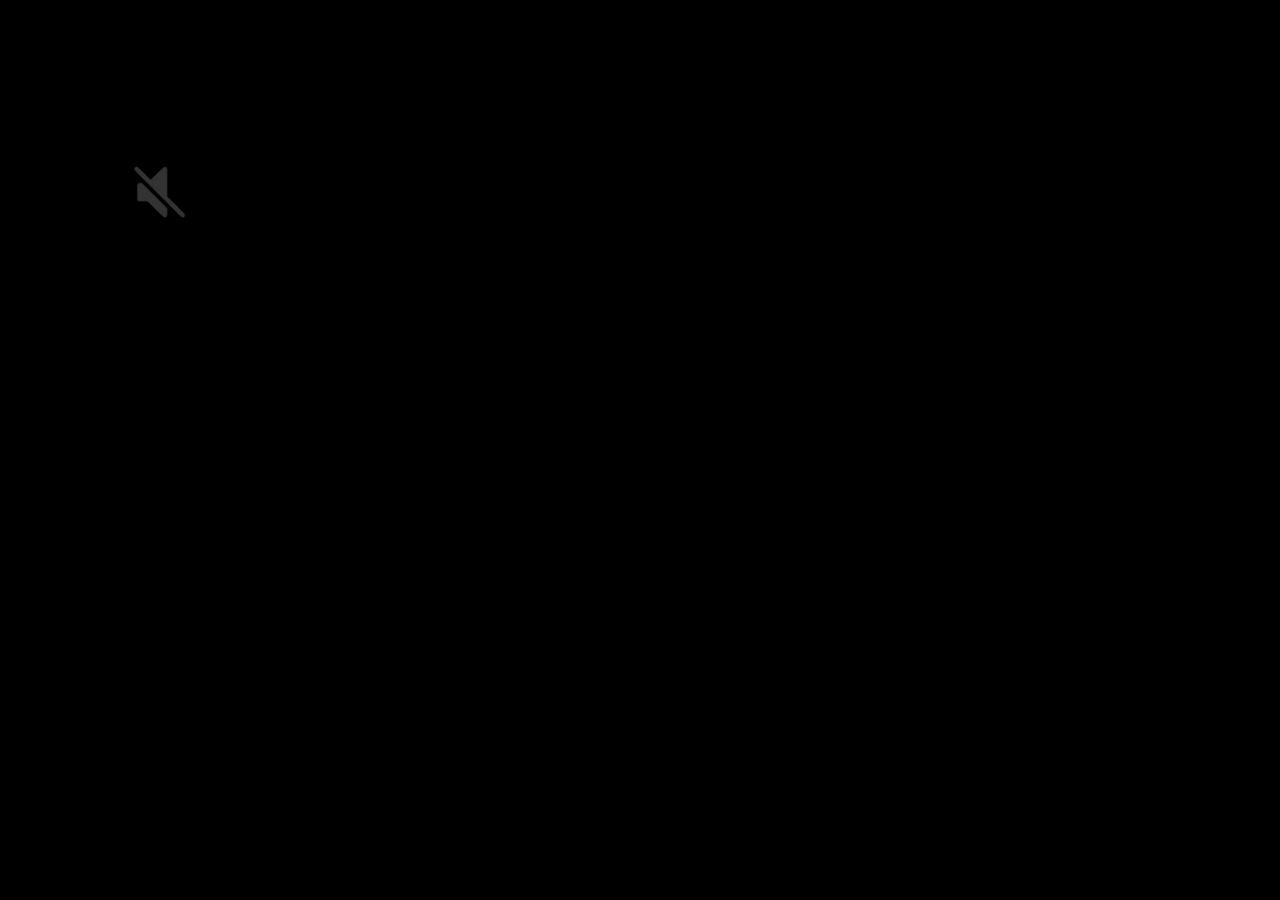
==== app/index.html @ 526eb6c1 "scoreboard html+css" ====
<!doctype html>
<!--[if lt IE 7]>      <html class="no-js lt-ie9 lt-ie8 lt-ie7"> <![endif]-->
<!--[if IE 7]>         <html class="no-js lt-ie9 lt-ie8"> <![endif]-->
<!--[if IE 8]>         <html class="no-js lt-ie9"> <![endif]-->
<!--[if gt IE 8]><!--> <html class="no-js"> <!--<![endif]-->
    <head>
        <meta charset="utf-8">
        <title>html5 game new</title>
        <meta name="description" content="">
        <meta name="viewport" content="width=device-width">
        <link rel="shortcut icon" href="/favicon.ico">
        <!-- Place favicon.ico and apple-touch-icon.png in the root directory -->
        <!-- build:css styles/vendor.css -->
        <!-- bower:css -->
        <!-- endbower -->
        <!-- endbuild -->
        <!-- build:css(.tmp) styles/main.css -->
        <link rel="stylesheet" href="styles/main.css">
        <!-- endbuild -->
    </head>
    <body>
        <!--[if lt IE 10]>
            <p class="browsehappy">You are using an <strong>outdated</strong> browser. Please <a href="http://browsehappy.com/">upgrade your browser</a> to improve your experience.</p>
        <![endif]-->

        <div class="GameCanvas">

         <audio id="audio" src="audio/Tequila.mp3" autoplay loop></audio>


            <div class="Candy"></div>
            <div class="IceCream"></div>
            <div class="Ground"></div>
            <div class="Player">
                <div class="Wings"></div>
            </div>

            <div class="Pipes">
              <div class="PipeTop"></div>
              <div class="PipeBottom"></div>
            </div>

            <div class="Scoreboard">

                <div class="Score">
                    <span>Score:</span>
                    <span class="ScoreNumber"></span>
                </div>

                <button class="Scoreboard-restart">
                    <span class="Scoreboard-restartText">Restart</span>
                </button>
            </div>
            <div class="Mute">
                <img src="images/mute.png" class ="muteButton"/>
            </div>
        </div>

        <!-- build:js scripts/vendor.js -->
        <!-- bower:js -->
        <script src="bower_components/jquery/dist/jquery.js"></script>
        <!-- endbower -->
        <!-- endbuild -->

        <!-- build:js({app,.tmp}) scripts/main.js -->
        <script src="scripts/main.js"></script>
        <script src="scripts/controls.js"></script>
        <script src="scripts/game.js"></script>
        <script src="scripts/player.js"></script>
        <script src="scripts/utils.js"></script>
        <!-- endbuild -->
</body>
</html>
---- app/styles/main.css ----
.Player {
	position: absolute;
	top: 0;
	left: 0;
	width: 5em;
	height: 5em;
	background: url("/images/pig.png");
	background-size: 100%;
	transform: translateZ(0);
}

.Wings {
 	position: absolute;
 	left: 0.4em;
 	top: 1.2em;
 	height: 2em;
 	width: 3em;
 	background-image: url("/images/wings.png");
	background-size: 120%;
	background-repeat: no-repeat;
 	transform-origin: top left;
	transform: translateZ(0);
 	animation:0.4s flap alternate infinite;
}

@keyframes flap {
 	from { transform: rotateX(0); }
 	to { transform: rotateX(180deg); }
 }

.Scoreboard {
	position: absolute;
	left: 50%;
	top: 10em;
	height: 30em;
	width: 40em;
	margin-left: -20em;
	background-image: url("../images/gameover.png");
	background-size: 30%;
	background-position: 14em 0em;
	background-repeat: no-repeat;
	box-sizing: border-box;
	text-align: center;
	-webkit-transform: translate(0, -40em);
	-webkit-transition: -webkit-transform 0.5s;
}

/**
* Reset transform to animate it into the correct spot on the screen.
*/
.Score {
	font-family: 'Comic Sans MS', serif;
	font-size: 2.4em;
	color: purple;
	position: absolute;
	top: 5em;
	left: 5em;
}

.Scoreboard.is-visible {
	-webkit-transform: none;
}

.Scoreboard-restart {
	margin-top: 20em;
	font-size: inherit;
	padding: 0.4em 1.5em;
	border: 0.2em solid white;

	cursor: pointer;
}
.Scoreboard-restartText {
	font-family: 'Comic Sans MS', serif;
	font-size: 2.4em;
	color: white;
}

body {
	background: black;
}

.browsehappy {
	margin: 0.2em 0;
	background: ?#?ccc?;
	color: #000;
	padding: 0.2em 0;
}
.GameCanvas {
	font-size: 10px;
	position: absolute;
	left: 50%;
	top: 50%;
	width: 102.4em;
	height: 57.6em;
	margin-left: -51.2em;
	margin-top: -28.8em;
	overflow: hidden;
	background: url("/images/pinkCloud.png");
	background-size: 100%;
}

.Ground {
	position: absolute;
	bottom: 0em;
	height: 10em;
	width: 180em;
	background: url("/images/ground.png");
	background-size: 30%;
	transform: translateZ(0);
	-webkit-animation: movingGround 3s linear infinite;
}

@keyframes movingGround {
	from {left: 0em;}
	to {left: -50em}
}

.PipeBottom {
	position: absolute;
	bottom: 0em;
	height: 20em;
	width: 7em;
	left: 60em;
	background: url("/images/tubeToUse.png");
	background-size: 100%;
}

.PipeTop {
	position: absolute;

	height: 20em;
	width: 7em;
	left: 60em;
	background: url("/images/tubeToUse2.png");
	background-size: 100%;
}

.Candy {
	position: absolute;
	background-image: url("/images/lollypop.png");
	top: 0;
	right:0;
	width: 5em;
	height: 15em;
	background-repeat: no-repeat;
	background-size: 100%;
	transform: translateZ(0);
	-webkit-animation: movingCandy 10s linear infinite;
}

@keyframes movingCandy {
	from { transform: translateX(10em) rotateZ(0deg); }
  	to { transform: translateX(-100em) rotateZ(1080deg); }
}

.IceCream {
	position: absolute;
	background-image: url("/images/iceCream.png");
	top: 0;
	right:0;
	width: 5em;
	height: 10em;
	background-repeat: no-repeat;
	background-size: 100%;
	transform: translateZ(0);
	-webkit-animation: movingIcecream 20s linear infinite;
}

@keyframes movingIcecream {
	from { transform: translateX(0em) rotateZ(0deg); }
  	to { transform: translateX(-100em) rotateZ(360deg); }
}

.muteButton {

	float: left;
	width: 6em;
	height: 6em;
}
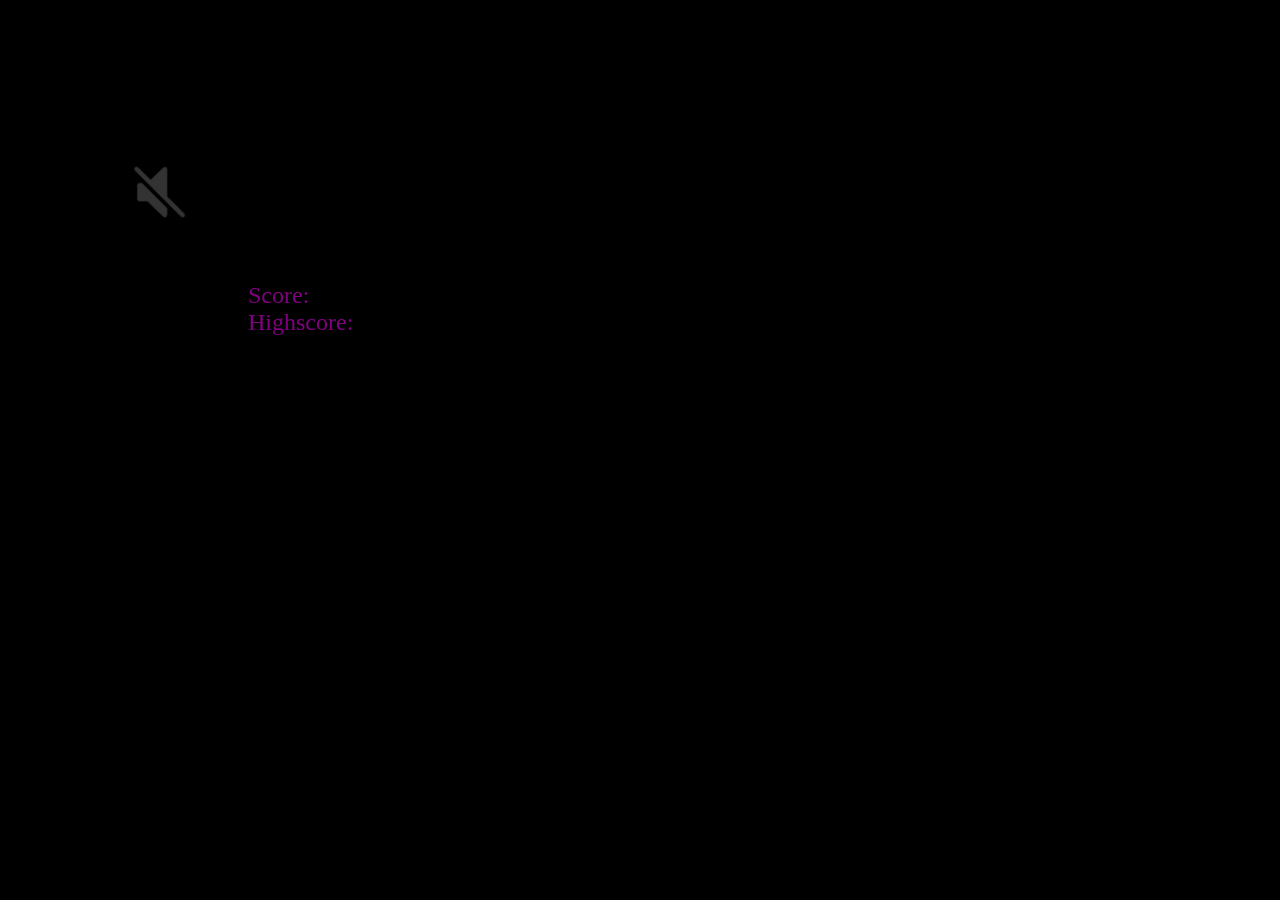
==== commit a32c5b5e: "merge conflict fixed" ====
--- a/app/index.html
+++ b/app/index.html
@@ -26,6 +26,7 @@
         <div class="GameCanvas">
 
          <audio id="audio" src="audio/Tequila.mp3" autoplay loop></audio>
+         <audio id="gameover" src="audio/supermario.mp3"></audio>
 
 
             <div class="Candy"></div>
@@ -35,21 +36,30 @@
                 <div class="Wings"></div>
             </div>
 
-            <div class="Pipes">
-              <div class="PipeTop"></div>
-              <div class="PipeBottom"></div>
+            <div class="PipeCombo1">
+              <div class="topPipe1"></div>
+              <div class="bottomPipe1"></div>
             </div>
 
-            <div class="Scoreboard">
+            <div class="PipeCombo2">
+              <div class="topPipe2"></div>
+              <div class="bottomPipe2"></div>
+            </div>
 
-                <div class="Score">
-                    <span>Score:</span>
-                    <span class="ScoreNumber"></span>
-                </div>
+            <div class="PipeCombo3">
+              <div class="topPipe3"></div>
+              <div class="bottomPipe3"></div>
+            </div>
+
+            <div class="Score">
+
+                <div class="Scoreboard-Score">Score: <span></span></div>
+                <div class="Scoreboard-Highscore">Highscore: <span></span></div>
 
                 <button class="Scoreboard-restart">
                     <span class="Scoreboard-restartText">Restart</span>
                 </button>
+                
             </div>
             <div class="Mute">
                 <img src="images/mute.png" class ="muteButton"/>
@@ -66,8 +76,10 @@
         <script src="scripts/main.js"></script>
         <script src="scripts/controls.js"></script>
         <script src="scripts/game.js"></script>
+        <script src="scripts/pipe.js"></script>
         <script src="scripts/player.js"></script>
         <script src="scripts/utils.js"></script>
+
         <!-- endbuild -->
 </body>
 </html>
--- a/app/styles/main.css
+++ b/app/styles/main.css
@@ -1,3 +1,90 @@
+.PipeCombo1 {
+    position: absolute;
+    top: 0;
+    left: 0;
+    width: 7em;
+    height: 57.6em;
+    transform: translateZ(0);
+}
+
+.topPipe1 {
+		position: absolute;
+		top: 0;
+    width: 7em;
+    height: 10;
+    background: url("/images/tubeToUse.png");
+    background-size: 100%;
+		transform: translateZ(0);
+}
+
+.bottomPipe1 {
+    position: absolute;
+    bottom: 0;
+    width: 7em;
+    height: 30em;
+    background: url("/images/tubeToUse.png");
+    background-size: 100%;
+  	transform: translateZ(0);
+}
+
+.PipeCombo2 {
+    position: absolute;
+    top: 0;
+    left: 0;
+    width: 7em;
+    height: 57.6em;
+    transform: translateZ(0);
+}
+
+.topPipe2 {
+		position: absolute;
+		top: 0;
+    width: 7em;
+    height: 10em;
+    background: url("/images/tubeToUse.png");
+    background-size: 100%;
+		transform: translateZ(0);
+}
+
+.bottomPipe2 {
+    position: absolute;
+    bottom: 0;
+    width: 7em;
+		height: 30em;
+    background: url("/images/tubeToUse.png");
+    background-size: 100%;
+  	transform: translateZ(0);
+}
+
+.PipeCombo3 {
+    position: absolute;
+    top: 0;
+    left: 0;
+    width: 5em;
+    height: 57.6em;
+    transform: translateZ(0);
+}
+
+.topPipe3 {
+		position: absolute;
+		top: 0;
+    width: 5em;
+    height: 15em;
+    background: url("/images/tubeToUse.png");
+    background-size: 100%;
+		transform: translateZ(0);
+}
+
+.bottomPipe3 {
+    position: absolute;
+    bottom: 0;
+    width: 5em;
+    height: 30em;
+    background: url("/images/tubeToUse2.png");
+    background-size: 100%;
+  	transform: translateZ(0);
+}
+
 .Player {
 	position: absolute;
 	top: 0;
@@ -110,11 +197,12 @@
 	-webkit-animation: movingGround 3s linear infinite;
 }
 
+
 @keyframes movingGround {
 	from {left: 0em;}
 	to {left: -50em}
 }
-
+/*
 .PipeBottom {
 	position: absolute;
 	bottom: 0em;
@@ -134,7 +222,7 @@
 	background: url("/images/tubeToUse2.png");
 	background-size: 100%;
 }
-
+*/
 .Candy {
 	position: absolute;
 	background-image: url("/images/lollypop.png");
@@ -177,3 +265,5 @@
 	width: 6em;
 	height: 6em;
 }
+
+
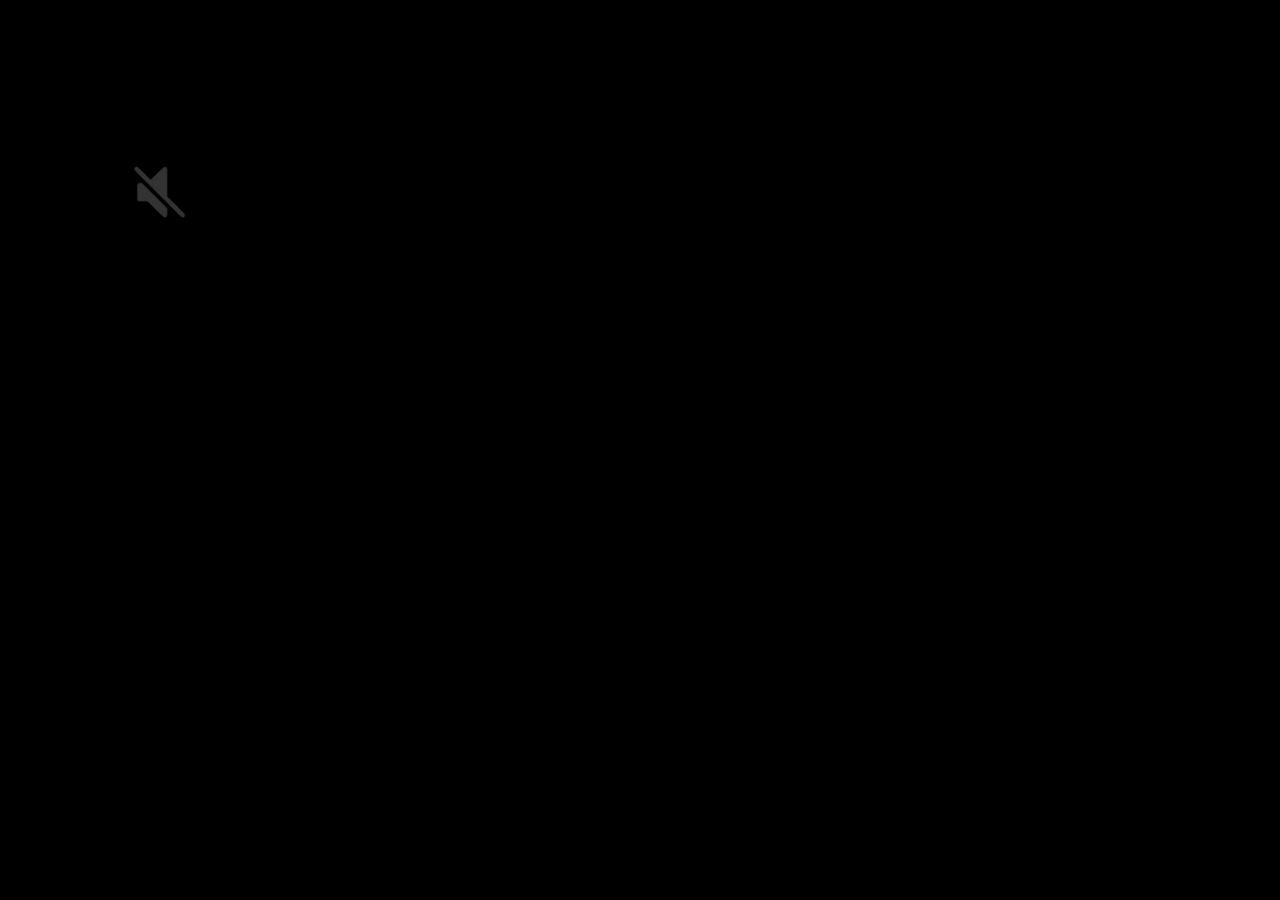
==== commit 9760ec13: "fixed vol. 2" ====
--- a/app/index.html
+++ b/app/index.html
@@ -51,20 +51,23 @@
               <div class="bottomPipe3"></div>
             </div>
 
-            <div class="Score">
+            <div class="Scoreboard">
 
-                <div class="Scoreboard-Score">Score: <span></span></div>
-                <div class="Scoreboard-Highscore">Highscore: <span></span></div>
+                <div class="Score">
+                    <span>Score:</span>
+                </div>
 
                 <button class="Scoreboard-restart">
                     <span class="Scoreboard-restartText">Restart</span>
                 </button>
                 
             </div>
+
             <div class="Mute">
                 <img src="images/mute.png" class ="muteButton"/>
             </div>
         </div>
+        
 
         <!-- build:js scripts/vendor.js -->
         <!-- bower:js -->
